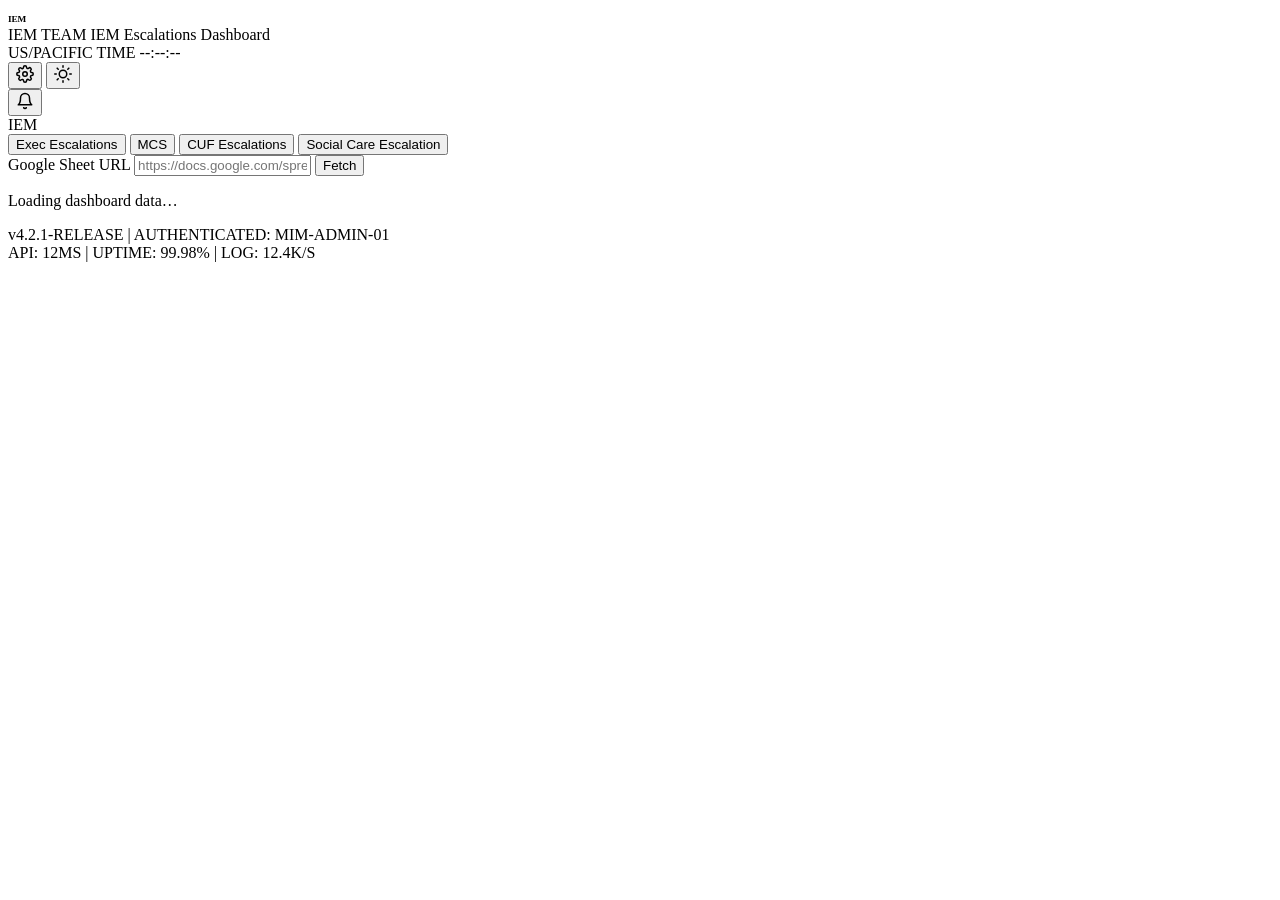
==== Index.html @ 84bf5823 "Add files via upload" ====
<!DOCTYPE html>
<html lang="en">
<head>
  <meta charset="UTF-8" />
  <meta name="viewport" content="width=device-width, initial-scale=1.0" />
  <title>IEM Escalations Dashboard</title>
  <?!= include('Styles') ?>
  <script src="https://cdn.jsdelivr.net/npm/chart.js@4.4.3/dist/chart.umd.min.js"></script>
  <!-- GAS template vars — evaluated server-side; literal strings in local browser preview -->
  <script>var GAS_LOGO_URL='<?= logoUrl ?>',GAS_USER_NAME='<?= userName ?>';</script>
</head>
<body class="theme-dark" data-theme="dark">

  <!-- ── TOP NAV ───────────────────────────────────────────────────────── -->
  <nav class="topnav" role="banner">
    <div class="topnav-left">
      <div class="logo-block" aria-hidden="true">
        <img id="teamLogo" src="" alt="IEM Team" style="display:none;width:28px;height:28px;object-fit:contain;border-radius:3px">
        <span id="teamLogoFallback" style="font-size:0.58rem;font-weight:900;letter-spacing:-0.01em">IEM</span>
      </div>
      <div class="title-block">
        <span class="team-label">IEM TEAM</span>
        <span class="dashboard-title">IEM Escalations Dashboard</span>
      </div>
    </div>
    <div class="topnav-right">
      <div class="clock-block" aria-live="polite" aria-label="US Pacific Time">
        <span class="clock-label">US/PACIFIC TIME</span>
        <span class="clock-value" id="clock">--:--:--</span>
      </div>
      <!-- Settings gear -->
      <button class="icon-btn settings-btn" id="settingsBtn" aria-label="Data source settings" title="Settings">
        <svg width="18" height="18" viewBox="0 0 24 24" fill="none" stroke="currentColor" stroke-width="2" stroke-linecap="round" stroke-linejoin="round"><circle cx="12" cy="12" r="3"/><path d="M19.4 15a1.65 1.65 0 0 0 .33 1.82l.06.06a2 2 0 0 1-2.83 2.83l-.06-.06a1.65 1.65 0 0 0-1.82-.33 1.65 1.65 0 0 0-1 1.51V21a2 2 0 0 1-4 0v-.09A1.65 1.65 0 0 0 9 19.4a1.65 1.65 0 0 0-1.82.33l-.06.06a2 2 0 0 1-2.83-2.83l.06-.06A1.65 1.65 0 0 0 4.68 15a1.65 1.65 0 0 0-1.51-1H3a2 2 0 0 1 0-4h.09A1.65 1.65 0 0 0 4.6 9a1.65 1.65 0 0 0-.33-1.82l-.06-.06a2 2 0 0 1 2.83-2.83l.06.06A1.65 1.65 0 0 0 9 4.68a1.65 1.65 0 0 0 1-1.51V3a2 2 0 0 1 4 0v.09a1.65 1.65 0 0 0 1 1.51 1.65 1.65 0 0 0 1.82-.33l.06-.06a2 2 0 0 1 2.83 2.83l-.06.06A1.65 1.65 0 0 0 19.4 9a1.65 1.65 0 0 0 1.51 1H21a2 2 0 0 1 0 4h-.09a1.65 1.65 0 0 0-1.51 1z"/></svg>
      </button>
      <button class="icon-btn theme-toggle" id="themeToggleBtn" aria-label="Toggle colour theme" title="Toggle theme">
        <svg id="themeIconDark" width="18" height="18" viewBox="0 0 24 24" fill="none" stroke="currentColor" stroke-width="2" stroke-linecap="round" stroke-linejoin="round"><circle cx="12" cy="12" r="5"/><line x1="12" y1="1" x2="12" y2="3"/><line x1="12" y1="21" x2="12" y2="23"/><line x1="4.22" y1="4.22" x2="5.64" y2="5.64"/><line x1="18.36" y1="18.36" x2="19.78" y2="19.78"/><line x1="1" y1="12" x2="3" y2="12"/><line x1="21" y1="12" x2="23" y2="12"/><line x1="4.22" y1="19.78" x2="5.64" y2="18.36"/><line x1="18.36" y1="5.64" x2="19.78" y2="4.22"/></svg>
        <svg id="themeIconLight" width="18" height="18" viewBox="0 0 24 24" fill="none" stroke="currentColor" stroke-width="2" stroke-linecap="round" stroke-linejoin="round" style="display:none"><path d="M21 12.79A9 9 0 1 1 11.21 3 7 7 0 0 0 21 12.79z"/></svg>
      </button>
      <!-- Notification bell + dropdown -->
      <div class="notif-wrap" id="notifWrap">
        <button class="icon-btn notif-btn" id="notifBtn" aria-label="Notifications" title="Notification Centre" aria-expanded="false" aria-haspopup="true">
          <svg width="18" height="18" viewBox="0 0 24 24" fill="none" stroke="currentColor" stroke-width="2" stroke-linecap="round" stroke-linejoin="round"><path d="M18 8A6 6 0 0 0 6 8c0 7-3 9-3 9h18s-3-2-3-9"/><path d="M13.73 21a2 2 0 0 1-3.46 0"/></svg>
          <span class="notif-badge" id="notifBadge" style="display:none">0</span>
        </button>
        <div class="notif-dropdown" id="notifDropdown" role="dialog" aria-label="Notifications" style="display:none">
          <div class="notif-dd-hdr">
            <span class="notif-dd-title">IEM Bug Notifications</span>
            <button class="notif-mark-all" id="markAllReadBtn">Mark all read</button>
          </div>
          <div id="notifList" class="notif-list"></div>
        </div>
      </div>
      <div class="avatar" id="userAvatar" title="Logged in user" aria-label="User avatar">IEM</div>
    </div>
  </nav>

  <!-- ── MAIN TAB BAR (4 tabs) ─────────────────────────────────────────── -->
  <div class="tabbar" role="tablist" aria-label="Escalation categories">
    <button class="tab active" role="tab" aria-selected="true"  data-tab="EXEC_ESCALATIONS" id="tab-EXEC">Exec Escalations</button>
    <button class="tab"        role="tab" aria-selected="false" data-tab="MCS"               id="tab-MCS">MCS</button>
    <button class="tab"        role="tab" aria-selected="false" data-tab="CUF_ESCALATIONS"   id="tab-CUF">CUF Escalations</button>
    <button class="tab"        role="tab" aria-selected="false" data-tab="SOCIAL_CARE"       id="tab-SOC">Social Care Escalation</button>
  </div>

  <!-- ── CUF SUB-TAB BAR (visible only when CUF tab is active) ─────────── -->
  <div class="subtabbar" id="cufSubTabBar" style="display:none" role="tablist" aria-label="CUF sub-categories">
    <button class="subtab active" role="tab" aria-selected="true"  data-cuf="CUF_P0_P1"   >P0 / P1</button>
    <button class="subtab"        role="tab" aria-selected="false" data-cuf="CUF_GUP"     >gUP</button>
    <button class="subtab"        role="tab" aria-selected="false" data-cuf="CUF_BILLING" >Billing</button>
  </div>

  <!-- ── SHEET URL FETCH BAR ───────────────────────────────────────────── -->
  <div class="sheet-fetch-bar" id="sheetFetchBar" role="search" aria-label="Fetch from Google Sheet">
    <label class="sfb-label" for="sheetUrlInput">Google Sheet URL</label>
    <input  class="sfb-input" id="sheetUrlInput" type="text"
            placeholder="https://docs.google.com/spreadsheets/d/…"
            autocomplete="off" spellcheck="false" aria-label="Google Sheet URL" />
    <button class="sfb-btn" id="sheetFetchBtn" type="button">Fetch</button>
    <span   class="sfb-status" id="sfbStatus" aria-live="polite"></span>
  </div>

  <!-- ── MAIN ──────────────────────────────────────────────────────────── -->
  <main class="main-content" role="main">

    <!-- Loading -->
    <div id="loadingState" class="state-panel" role="status" aria-live="polite">
      <div class="spinner" aria-hidden="true"></div>
      <p>Loading dashboard data…</p>
    </div>

    <!-- Error -->
    <div id="errorState" class="state-panel" style="display:none" role="alert">
      <svg width="40" height="40" viewBox="0 0 24 24" fill="none" stroke="currentColor" stroke-width="1.5" stroke-linecap="round" stroke-linejoin="round" aria-hidden="true"><path d="M10.29 3.86L1.82 18a2 2 0 001.71 3h16.94a2 2 0 001.71-3L13.71 3.86a2 2 0 00-3.42 0z"/><line x1="12" y1="9" x2="12" y2="13"/><line x1="12" y1="17" x2="12.01" y2="17"/></svg>
      <p id="errorMsg">Failed to load data.</p>
      <button class="btn-secondary" onclick="loadDashboard()">Retry</button>
    </div>

    <!-- ── UNIFIED DASHBOARD PANEL ─────────────────────────────────────── -->
    <div id="dashboardContent" style="display:none">

      <!-- Sub-header -->
      <div class="subheader" id="panelSubheader">
        <span class="section-label" id="activeTabLabel">EXEC ESCALATIONS</span>
        <span class="pill" id="activeTabCount"></span>
      </div>

      <!-- ── SECTION 1: LIVE ESCALATIONS TABLE ───────────────────────── -->
      <section class="card" id="liveEscCard">
        <div class="card-header">
          <span class="section-label">Live Escalations</span>
          <div class="header-pills">
            <span class="pill">ALL</span>
            <span class="pill pill-red" id="activeBadge">0 ACTIVE</span>
          </div>
        </div>
        <div class="table-wrap">
          <table class="incident-table" id="liveEscTable" aria-label="Live escalations">
            <!-- thead is populated dynamically by initColumnHeaders() -->
            <thead><tr id="tableHeaderRow"></tr></thead>
            <tbody id="liveEscTbody"></tbody>
          </table>
        </div>
        <!-- Pagination controls -->
        <div class="pagination-bar" id="paginationBar" style="display:none">
          <span class="page-info" id="pageInfo">Page 1 of 1</span>
          <div class="page-btns">
            <button class="page-btn" id="prevPageBtn" disabled>&#8592; Prev</button>
            <button class="page-btn" id="nextPageBtn" disabled>Next &#8594;</button>
          </div>
        </div>
      </section>

      <!-- Inline comms blast — rendered below table, collapsed by default -->
      <div id="commsPanel"></div>

      <!-- ── SECTION 2: PERFORMANCE ANALYTICS ────────────────────────── -->
      <section class="analytics-section" id="analyticsSection" aria-label="Performance Analytics">

        <div class="analytics-header">
          <div class="analytics-header-left">
            <svg width="15" height="15" viewBox="0 0 24 24" fill="none" stroke="currentColor" stroke-width="2" stroke-linecap="round" stroke-linejoin="round" aria-hidden="true"><line x1="18" y1="20" x2="18" y2="10"/><line x1="12" y1="20" x2="12" y2="4"/><line x1="6" y1="20" x2="6" y2="14"/></svg>
            <span class="analytics-title">Performance Analytics</span>
          </div>
          <div class="timeline-filter" role="group" aria-label="Select time period">
            <button class="timeline-btn" data-period="1W">1W</button>
            <button class="timeline-btn" data-period="1M">1M</button>
            <button class="timeline-btn active" data-period="3M">3M</button>
            <button class="timeline-btn" data-period="6M">6M</button>
            <button class="timeline-btn" data-period="Q">Quarterly</button>
            <button class="timeline-btn" data-period="Y">Yearly</button>
          </div>
        </div>

        <div class="analytics-row">

          <div class="analytics-left card">
            <div class="analytics-panel-hdr">
              <span class="kpi-tag" id="kpiTag">KR2</span>
              <span class="analytics-panel-title" id="chartTitle">IEM Escalations</span>
            </div>
            <div class="chart-container-wrap">
              <canvas id="mainChart" aria-label="Bar chart: IEM escalation count by month"></canvas>
            </div>
            <div class="chart-legend">
              <span class="legend-item"><span class="legend-swatch swatch-bar"></span>Count</span>
            </div>
          </div>

          <div class="analytics-right card">
            <div class="analytics-panel-hdr">
              <span class="analytics-panel-title" id="rawDataTitle">RawData</span>
              <span class="rawdata-count" id="rawDataCount"></span>
            </div>
            <div class="rawdata-wrap">
              <table class="rawdata-table" aria-label="Historical raw data">
                <thead>
                  <tr>
                    <th>Month</th>
                    <th>Bug ID</th>
                    <th>Escalation #</th>
                    <th>Subject</th>
                    <th>Created</th>
                    <th>First Assign</th>
                    <th>First Update</th>
                  </tr>
                </thead>
                <tbody id="rawDataTbody"></tbody>
              </table>
            </div>
          </div>

        </div>
      </section>

    </div><!-- /dashboardContent -->
  </main>

  <!-- ── FOOTER ────────────────────────────────────────────────────────── -->
  <footer class="footer" role="contentinfo">
    <div class="footer-left" id="footer-left">v4.2.1-RELEASE | AUTHENTICATED: MIM-ADMIN-01</div>
    <div class="footer-right" id="footer-right">API: 12MS | UPTIME: 99.98% | LOG: 12.4K/S</div>
  </footer>

  <!-- ── COMMS LOG MODAL ────────────────────────────────────────────────── -->
  <div class="modal-backdrop" id="logModalBackdrop" aria-hidden="true" style="display:none"
       role="dialog" aria-modal="true" aria-labelledby="modalTitle">
    <div class="modal">
      <div class="modal-header">
        <h3 class="modal-title" id="modalTitle">Comms Log</h3>
        <button class="icon-btn modal-close" id="modalCloseBtn" aria-label="Close communications log">
          <svg width="18" height="18" viewBox="0 0 24 24" fill="none" stroke="currentColor" stroke-width="2" stroke-linecap="round" stroke-linejoin="round"><line x1="18" y1="6" x2="6" y2="18"/><line x1="6" y1="6" x2="18" y2="18"/></svg>
        </button>
      </div>
      <div class="modal-body">
        <div id="modalLoading" class="state-panel compact"><div class="spinner"></div><p>Loading log…</p></div>
        <div id="modalError" class="state-panel compact" style="display:none" role="alert"><p id="modalErrorMsg">Failed to load log.</p></div>
        <div id="modalLog" style="display:none"></div>
      </div>
    </div>
  </div>

  <!-- ── SHARED COLUMN FILTER POPUP ────────────────────────────────────── -->
  <div class="col-filter-popup" id="colFilterPopup" style="display:none" role="dialog" aria-label="Column filter">
    <input  class="col-filter-text"      id="colFilterInput"    type="text" placeholder="Filter…" aria-label="Filter value" autocomplete="off">
    <button class="col-filter-clear-btn" id="colFilterClearBtn" type="button">Clear</button>
  </div>

  <!-- ── TOAST ─────────────────────────────────────────────────────────── -->
  <div class="toast" id="toast" role="status" aria-live="polite" aria-atomic="true" style="display:none"></div>

  <!-- ── SETTINGS MODAL ────────────────────────────────────────────────── -->
  <div class="modal-backdrop settings-modal-backdrop" id="settingsBackdrop" aria-hidden="true" style="display:none"
       role="dialog" aria-modal="true" aria-labelledby="settingsTitle">
    <div class="modal settings-modal">

      <div class="modal-header">
        <h3 class="modal-title" id="settingsTitle">
          <svg width="16" height="16" viewBox="0 0 24 24" fill="none" stroke="currentColor" stroke-width="2" stroke-linecap="round" stroke-linejoin="round" aria-hidden="true"><circle cx="12" cy="12" r="3"/><path d="M19.4 15a1.65 1.65 0 0 0 .33 1.82l.06.06a2 2 0 0 1-2.83 2.83l-.06-.06a1.65 1.65 0 0 0-1.82-.33 1.65 1.65 0 0 0-1 1.51V21a2 2 0 0 1-4 0v-.09A1.65 1.65 0 0 0 9 19.4a1.65 1.65 0 0 0-1.82.33l-.06.06a2 2 0 0 1-2.83-2.83l.06-.06A1.65 1.65 0 0 0 4.68 15a1.65 1.65 0 0 0-1.51-1H3a2 2 0 0 1 0-4h.09A1.65 1.65 0 0 0 4.6 9a1.65 1.65 0 0 0-.33-1.82l-.06-.06a2 2 0 0 1 2.83-2.83l.06.06A1.65 1.65 0 0 0 9 4.68a1.65 1.65 0 0 0 1-1.51V3a2 2 0 0 1 4 0v.09a1.65 1.65 0 0 0 1 1.51 1.65 1.65 0 0 0 1.82-.33l.06-.06a2 2 0 0 1 2.83 2.83l-.06.06A1.65 1.65 0 0 0 19.4 9a1.65 1.65 0 0 0 1.51 1H21a2 2 0 0 1 0 4h-.09a1.65 1.65 0 0 0-1.51 1z"/></svg>
          Data Source Settings
        </h3>
        <button class="icon-btn modal-close" id="settingsCloseBtn" aria-label="Close settings">
          <svg width="18" height="18" viewBox="0 0 24 24" fill="none" stroke="currentColor" stroke-width="2" stroke-linecap="round" stroke-linejoin="round"><line x1="18" y1="6" x2="6" y2="18"/><line x1="6" y1="6" x2="18" y2="18"/></svg>
        </button>
      </div>

      <div class="modal-body settings-body">

        <!-- Source toggle -->
        <div class="settings-section">
          <div class="settings-section-title">Data Source</div>
          <div class="source-toggle" role="group" aria-label="Select data source">
            <button class="source-btn" data-source="mock"        type="button">Mock</button>
            <button class="source-btn active" data-source="publicSheet" type="button">Google Sheet</button>
            <button class="source-btn" data-source="api"         type="button">REST API</button>
          </div>
          <p class="settings-hint" id="sourceHint">Pull live data from a Google Sheet using the sheet ID or URL below.</p>
        </div>

        <!-- Sheet URL / ID -->
        <div class="settings-section" id="sheetSection">
          <div class="settings-section-title">Google Sheet</div>

          <div class="settings-field">
            <label class="settings-label" for="settingsSheetUrl">Sheet URL <span class="settings-optional">(or paste the URL)</span></label>
            <input class="settings-input" id="settingsSheetUrl" type="text"
                   placeholder="https://docs.google.com/spreadsheets/d/…"
                   autocomplete="off" spellcheck="false" />
          </div>

          <div class="settings-field">
            <label class="settings-label" for="settingsSheetId">Sheet ID</label>
            <div class="settings-row">
              <input class="settings-input" id="settingsSheetId" type="text"
                     placeholder="e.g. 1SKir-kwioaUyPGkLh9y7HnYkKvwkFar8aWcU0vj8T1Q"
                     autocomplete="off" spellcheck="false" />
              <button class="btn-secondary discover-btn" id="discoverTabsBtn" type="button">
                <svg width="13" height="13" viewBox="0 0 24 24" fill="none" stroke="currentColor" stroke-width="2.5" stroke-linecap="round" stroke-linejoin="round" aria-hidden="true"><circle cx="11" cy="11" r="8"/><line x1="21" y1="21" x2="16.65" y2="16.65"/></svg>
                Discover Tabs
              </button>
            </div>
            <p class="settings-hint">Leave blank to auto-extract from the URL above.</p>
          </div>

          <!-- Tab list (hidden until "Discover Tabs" is clicked) -->
          <div class="settings-field" id="tabListSection" style="display:none">
            <label class="settings-label" for="settingsGid">Sheet Tab <span class="settings-optional">(select the incidents tab)</span></label>
            <div class="tab-list" id="tabList" role="listbox" aria-label="Available sheet tabs"></div>
            <!-- Hidden input keeps the selected GID -->
            <input type="hidden" id="settingsGid" value="">
            <p class="settings-hint" id="tabListHint"></p>
          </div>

          <div class="settings-field" id="manualGidSection" style="display:none">
            <label class="settings-label" for="settingsGidManual">Tab GID <span class="settings-optional">(if known)</span></label>
            <input class="settings-input" id="settingsGidManual" type="text"
                   placeholder="e.g. 1238638795" autocomplete="off" />
          </div>
        </div>

        <!-- REST API URL (shown only when source=api) -->
        <div class="settings-section" id="apiSection" style="display:none">
          <div class="settings-section-title">REST API</div>
          <div class="settings-field">
            <label class="settings-label" for="settingsApiUrl">API Base URL</label>
            <input class="settings-input" id="settingsApiUrl" type="text"
                   placeholder="https://api.example.com/v1"
                   autocomplete="off" spellcheck="false" />
          </div>
        </div>

        <!-- Test / status area -->
        <div class="settings-test-area">
          <button class="btn-secondary test-conn-btn" id="testConnBtn" type="button">
            <svg width="13" height="13" viewBox="0 0 24 24" fill="none" stroke="currentColor" stroke-width="2.5" stroke-linecap="round" stroke-linejoin="round" aria-hidden="true"><polyline points="22 12 18 12 15 21 9 3 6 12 2 12"/></svg>
            Test Connection
          </button>
          <div class="settings-status" id="settingsStatus" style="display:none">
            <span class="settings-status-icon" id="settingsStatusIcon"></span>
            <span class="settings-status-msg"  id="settingsStatusMsg"></span>
          </div>
        </div>

      </div><!-- /settings-body -->

      <div class="modal-footer settings-footer">
        <button class="btn-secondary" id="settingsCancelBtn" type="button">Cancel</button>
        <button class="btn-primary"   id="settingsSaveBtn"   type="button">
          <svg width="13" height="13" viewBox="0 0 24 24" fill="none" stroke="currentColor" stroke-width="2.5" stroke-linecap="round" stroke-linejoin="round" aria-hidden="true"><polyline points="20 6 9 17 4 12"/></svg>
          Save &amp; Reload
        </button>
      </div>

    </div><!-- /settings-modal -->
  </div><!-- /settingsBackdrop -->

  <?!= include('Hooks') ?>
  <?!= include('ClientScript') ?>
</body>
</html>
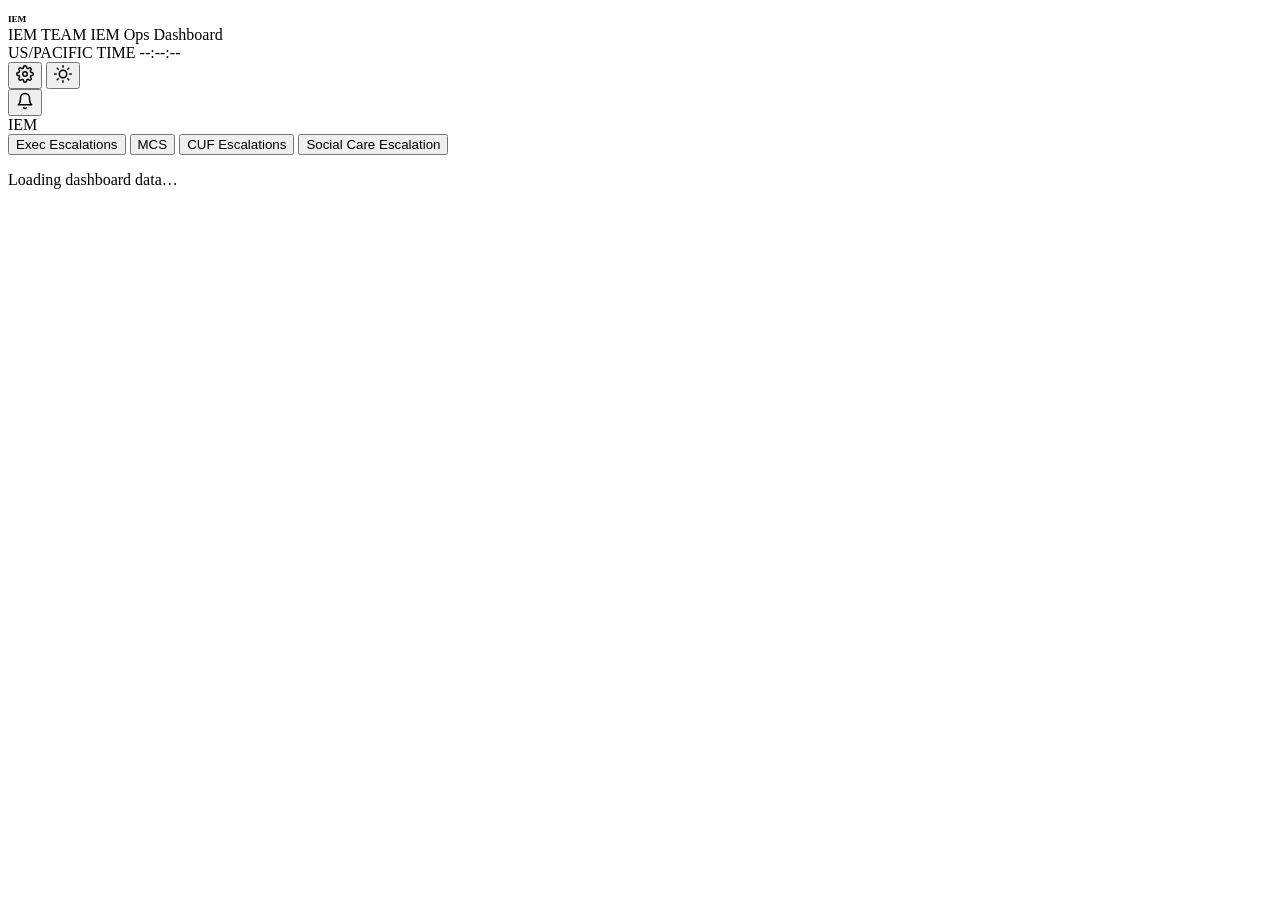
==== commit 388a08d2: "Add files via upload" ====
--- a/Index.html
+++ b/Index.html
@@ -3,7 +3,7 @@
 <head>
   <meta charset="UTF-8" />
   <meta name="viewport" content="width=device-width, initial-scale=1.0" />
-  <title>IEM Escalations Dashboard</title>
+  <title>IEM Ops Dashboard</title>
   <?!= include('Styles') ?>
   <script src="https://cdn.jsdelivr.net/npm/chart.js@4.4.3/dist/chart.umd.min.js"></script>
   <!-- GAS template vars — evaluated server-side; literal strings in local browser preview -->
@@ -20,7 +20,7 @@
       </div>
       <div class="title-block">
         <span class="team-label">IEM TEAM</span>
-        <span class="dashboard-title">IEM Escalations Dashboard</span>
+        <span class="dashboard-title">IEM Ops Dashboard</span>
       </div>
     </div>
     <div class="topnav-right">
@@ -69,16 +69,6 @@
     <button class="subtab"        role="tab" aria-selected="false" data-cuf="CUF_BILLING" >Billing</button>
   </div>
 
-  <!-- ── SHEET URL FETCH BAR ───────────────────────────────────────────── -->
-  <div class="sheet-fetch-bar" id="sheetFetchBar" role="search" aria-label="Fetch from Google Sheet">
-    <label class="sfb-label" for="sheetUrlInput">Google Sheet URL</label>
-    <input  class="sfb-input" id="sheetUrlInput" type="text"
-            placeholder="https://docs.google.com/spreadsheets/d/…"
-            autocomplete="off" spellcheck="false" aria-label="Google Sheet URL" />
-    <button class="sfb-btn" id="sheetFetchBtn" type="button">Fetch</button>
-    <span   class="sfb-status" id="sfbStatus" aria-live="polite"></span>
-  </div>
-
   <!-- ── MAIN ──────────────────────────────────────────────────────────── -->
   <main class="main-content" role="main">
 
@@ -153,9 +143,8 @@
 
         <div class="analytics-row">
 
-          <div class="analytics-left card">
+          <div class="analytics-left card" style="width:100%;max-width:100%">
             <div class="analytics-panel-hdr">
-              <span class="kpi-tag" id="kpiTag">KR2</span>
               <span class="analytics-panel-title" id="chartTitle">IEM Escalations</span>
             </div>
             <div class="chart-container-wrap">
@@ -166,40 +155,11 @@
             </div>
           </div>
 
-          <div class="analytics-right card">
-            <div class="analytics-panel-hdr">
-              <span class="analytics-panel-title" id="rawDataTitle">RawData</span>
-              <span class="rawdata-count" id="rawDataCount"></span>
-            </div>
-            <div class="rawdata-wrap">
-              <table class="rawdata-table" aria-label="Historical raw data">
-                <thead>
-                  <tr>
-                    <th>Month</th>
-                    <th>Bug ID</th>
-                    <th>Escalation #</th>
-                    <th>Subject</th>
-                    <th>Created</th>
-                    <th>First Assign</th>
-                    <th>First Update</th>
-                  </tr>
-                </thead>
-                <tbody id="rawDataTbody"></tbody>
-              </table>
-            </div>
-          </div>
-
         </div>
       </section>
 
     </div><!-- /dashboardContent -->
   </main>
-
-  <!-- ── FOOTER ────────────────────────────────────────────────────────── -->
-  <footer class="footer" role="contentinfo">
-    <div class="footer-left" id="footer-left">v4.2.1-RELEASE | AUTHENTICATED: MIM-ADMIN-01</div>
-    <div class="footer-right" id="footer-right">API: 12MS | UPTIME: 99.98% | LOG: 12.4K/S</div>
-  </footer>
 
   <!-- ── COMMS LOG MODAL ────────────────────────────────────────────────── -->
   <div class="modal-backdrop" id="logModalBackdrop" aria-hidden="true" style="display:none"
